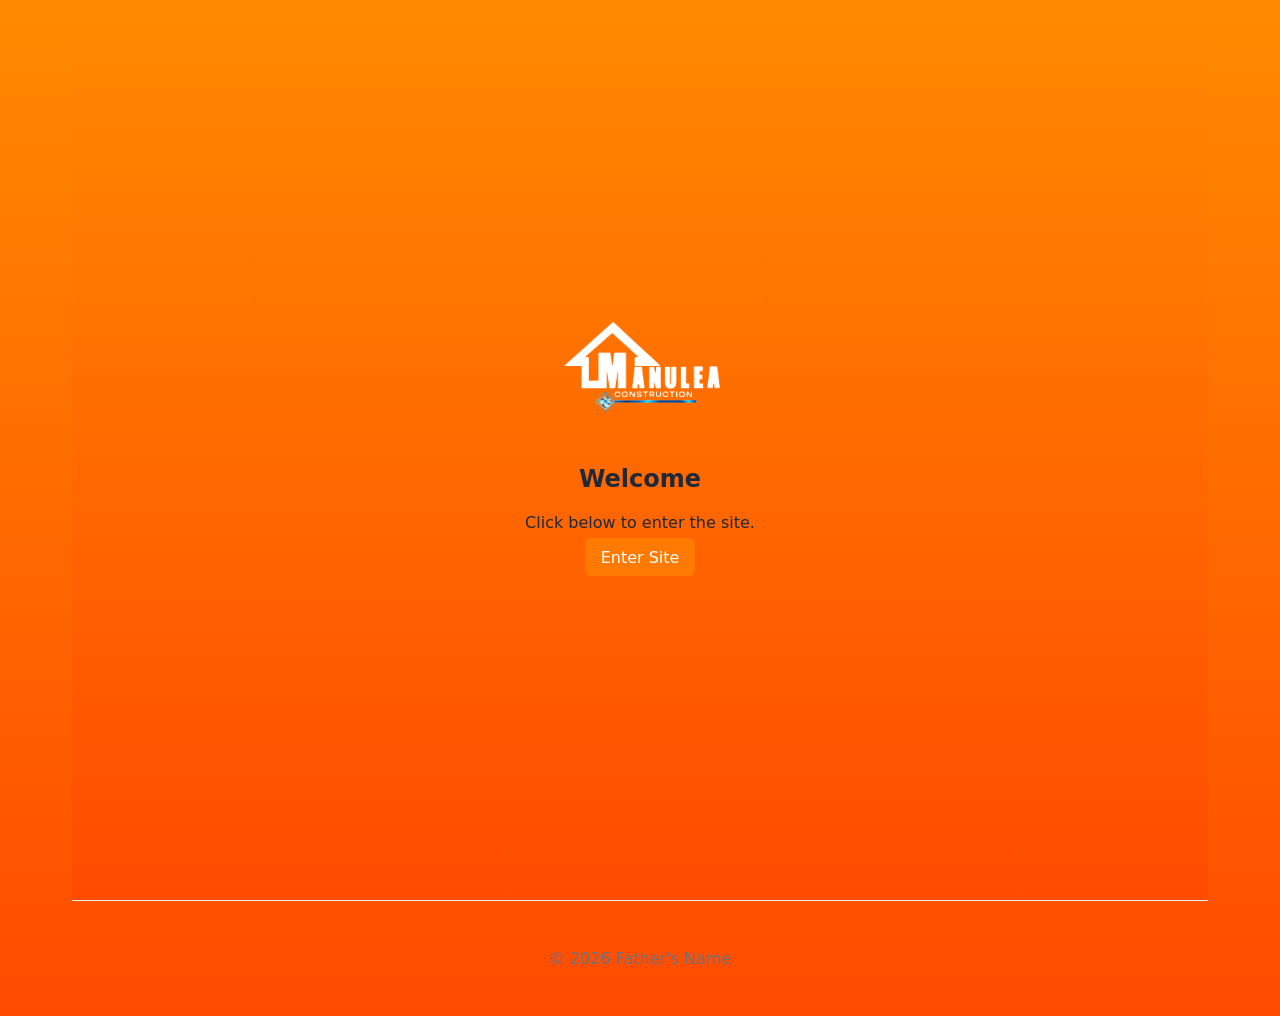
==== index.html @ 6e04be5b "Added some files" ====
<!doctype html>
<html lang="en-US">
<head>
  <meta charset="utf-8">
  <meta name="viewport" content="width=device-width,initial-scale=1">
	<title>Manulea Construction Ltd</title>
  <link rel="stylesheet" href="styles.css">
</head>
<body>
	<main>
	<section class="start-hero">
	  <div class="container">
		<img src="images/logo/logo.svg" alt="Logo" class="start-logo" onerror="this.onerror=null;this.src='images/logo/logo.png'">
		<h1>Welcome</h1>
		<p>Click below to enter the site.</p>
		<p><a class="btn" href="landing.html">Enter Site</a></p>
	  </div>
	</section>
  </main>

  <footer class="site-footer">
	<div class="container">
	  <p>&copy; <span id="year"></span> Father's Name</p>
	</div>
  </footer>

  <script>
	// Set current year
	document.getElementById('year').textContent = new Date().getFullYear();
	  // Stronger, darker orange background for the start page
	document.documentElement.style.setProperty('--page-bg','linear-gradient(180deg,#ff8a00 0%,#ff4b00 100%)');

	// Fade-then-navigate when Enter Site clicked
	const enter = document.querySelector('.btn');
	enter && enter.addEventListener('click', (e)=>{
	  e.preventDefault();
	  const overlay = document.getElementById('fadeOverlay');
	  if(overlay) overlay.classList.add('show');
	  setTimeout(()=> location.href = 'landing.html', 450);
	});
  </script>
</body>
</html>
---- styles.css ----
/* Basic responsive site styles */
:root{
  --page-bg: linear-gradient(180deg,#d9f99d,#bef264); /* lime green-ish */
  --text:#1f2937; /* slate-800 */
  --muted:#6b7280; /* slate-500 */
  --accent:#ff7a00; /* warm accent */
  --card-bg: #ffffff;
  --glass: rgba(255,255,255,0.6);
  --shadow: 0 6px 18px rgba(15,23,42,0.08);
  --radius: 12px;
  /* Gallery sizing */
  --gallery-main-height: 480px;
  --gallery-thumb-width: 110px;
  --gallery-thumb-height: 72px;
  --card-image-height: 220px;
}

/* Projects dropdown in navbar */
.projects-menu{position:relative}
.projects-dropdown{position:absolute;left:0;top:100%;min-width:280px;background:rgba(255,255,255,0.98);border:1px solid rgba(15,23,42,0.06);box-shadow:var(--shadow);padding:.75rem;border-radius:10px;display:none;z-index:130}
.projects-menu:hover .projects-dropdown{display:block}
.projects-dropdown h4{margin:.25rem 0 .5rem;font-size:.95rem}
.projects-dropdown .thumb-list{display:flex;gap:.4rem;flex-wrap:wrap}
.projects-dropdown .thumb-list img{width:72px;height:48px;object-fit:cover;border-radius:6px;cursor:pointer;border:2px solid transparent}

/* card thumbnails below main image */
.card-thumbs{display:flex;gap:.5rem;margin-top:.6rem}
.card-thumbs img{width:80px;height:56px;object-fit:cover;border-radius:6px}

@media (max-width:900px){
  .projects-menu:hover .projects-dropdown{display:none}
  .projects-dropdown{position:static;width:auto;border:none;box-shadow:none;padding:.5rem 0}
}
*{box-sizing:border-box}
body{font-family:system-ui,-apple-system,Segoe UI,Roboto,'Helvetica Neue',Arial;margin:0;color:var(--text);background:var(--page-bg)}
.container{max-width:1000px;margin:0 auto;padding:1rem}
.site-header{border-bottom:1px solid #eee;background:#fafafa}
.site-header{border-bottom:0;background:#fafafa;padding-bottom:0}
.nav{display:flex;align-items:center;justify-content:space-between;padding:0.5rem 0}
.brand{display:flex;align-items:center;text-decoration:none;color:inherit}
.logo{width:auto;height:56px;max-width:220px;margin-right:.6rem;object-fit:contain}
.nav-links{list-style:none;display:flex;margin:0;padding:0}
.nav-links li{margin-left:1rem}
.nav-links a{text-decoration:none;color:var(--text)}
.brand-text{display:flex;flex-direction:column;line-height:1}
.brand-text .company{font-weight:700;font-size:1rem}
.brand-text .person{font-size:.9rem;color:var(--muted)}
.nav-toggle{display:none;border:0;background:none;font-size:1.2rem}
.hero{padding:3rem 0;text-align:center;background:var(--page-bg)}
.start-hero{height:100vh;display:flex;align-items:center;justify-content:center;text-align:center;background:var(--page-bg)}
.start-logo{max-width:480px;width:60%;height:auto;margin-bottom:1rem}
.lead{font-size:1.05rem;color:var(--muted);margin-bottom:1rem}

/* Fade overlay for transitions */
.fade-overlay{position:fixed;inset:0;background:#fff;opacity:0;pointer-events:none;transition:opacity .6s ease;z-index:300}
.fade-overlay.show{opacity:1;pointer-events:auto}

/* Hover note for images */
.has-note{position:relative}
.has-note:hover{outline:3px solid rgba(0,0,0,0.06)}
.has-note[title]:hover::after{content: attr(title);position:absolute;left:50%;transform:translateX(-50%) translateY(-110%);background:rgba(0,0,0,0.8);color:#fff;padding:.3rem .5rem;border-radius:6px;font-size:.85rem;white-space:nowrap}

/* Simple AI assistant box */
.ai-box{position:fixed;right:18px;bottom:18px;width:320px;background:linear-gradient(180deg,#fff,#f7f7f8);border-radius:12px;box-shadow:0 8px 30px rgba(2,6,23,0.2);z-index:260;padding:.75rem}
.ai-box .header{font-weight:600;margin-bottom:.5rem}
.ai-box .messages{max-height:220px;overflow:auto;margin-bottom:.5rem;padding-right:.25rem}
.ai-box input{width:100%;padding:.5rem;border-radius:8px;border:1px solid rgba(2,6,23,0.06)}
.btn{background:var(--accent);color:#fff;padding:.6rem 1rem;border-radius:6px;text-decoration:none}
.grid{display:grid;grid-template-columns:repeat(auto-fit,minmax(220px,1fr));gap:1rem}
.card{border:1px solid #eee;padding:1rem;border-radius:6px}
.card img{max-width:100%;height:140px;width:100%;object-fit:cover}
.reviews blockquote{background:#f9f9f9;border-left:4px solid var(--accent);padding:1rem;margin:0 0 1rem}
.site-footer{padding:1rem 0;text-align:center;color:var(--muted);border-top:1px solid #eee}
@media (max-width:900px){
  /* Mobile: make nav expand inline, pushing content down instead of overlaying */
  .nav-links{display:flex;flex-direction:column;background:transparent;position:static;right:auto;top:auto;padding:0;margin:0;width:100%;max-height:0;overflow:hidden;transition:max-height .28s ease}
  .nav-links.open{max-height:420px;padding:0.75rem 0;background:rgba(255,255,255,0.96);border-radius:10px;border:1px solid rgba(15,23,42,0.06);box-shadow:var(--shadow)}
  .nav-toggle{display:block;z-index:90;background:transparent;border:0;padding:.4rem .6rem;font-size:1.2rem;border-radius:8px}
  .nav-links li{margin:0}
  .nav-links a{display:block;padding:.6rem 1rem}
}

@media (max-width:520px){
	.logo{height:96px}
  .card img{height:160px}
}

/* Decorative border under header */
.header-border{width:100%;height:28px;background-repeat:repeat-x;background-position:center top;background-size:contain;background-image: url('images/border/border.svg'), url('images/border/border.png');}

@media (max-width:700px){
  .logo{width:44px;height:44px}
  .header-border{height:24px;background-size:24px 24px}
}

/* Side borders repeated vertically */
.side-border{position:fixed;top:0;bottom:0;width:56px;background-repeat:repeat-y;background-position:center top;background-size:contain;pointer-events:none;z-index:0}
.side-border.left{left:0;background-image: url('images/border/border.svg'), url('images/border/border.png')}
.side-border.right{right:0;background-image: url('images/border/border.svg'), url('images/border/border.png')}

/* Make sure main content doesn't overlap the fixed borders */
body{padding-left:72px;padding-right:72px}

@media (max-width:900px){
  body{padding-left:48px;padding-right:48px}
  .side-border{width:40px}
}

/* make sure header overlays side borders */
.site-header{z-index:120}

@media (max-width:520px){
  body{padding-left:20px;padding-right:20px}
  .side-border{display:none}
  .site-header{position:relative}
}

@media (max-width:520px){
  body{padding-left:20px;padding-right:20px}
  .side-border{display:none}
}

/* Gallery styles */
.gallery{margin-top:1rem}

/* Slider style for project1 */
.gallery.slider{max-width:980px;margin:1.25rem auto}
.gallery.slider .main{position:relative;border-radius:10px;overflow:hidden}
.gallery.slider .main img{width:100%;height:var(--gallery-main-height);object-fit:cover;display:block}
.gallery.slider .nav-btn{position:absolute;top:50%;transform:translateY(-50%);background:linear-gradient(90deg, rgba(0,0,0,0.24), rgba(0,0,0,0.08));color:#fff;border:0;padding:.6rem 10px;border-radius:999px;cursor:pointer}
.gallery.slider .nav-btn.left{left:12px}
.gallery.slider .nav-btn.right{right:12px}
.gallery.slider .thumbs{display:flex;gap:.6rem;overflow:auto;padding-top:.75rem}
.gallery.slider .thumbs img{width:var(--gallery-thumb-width);height:var(--gallery-thumb-height);object-fit:cover;border-radius:8px;cursor:pointer;opacity:.75;border:3px solid transparent;transition:transform .18s,opacity .18s}
.gallery.slider .thumbs img.active{opacity:1;border-color:var(--accent);transform:translateY(-4px)}

/* Grid style for project2 */
.gallery.grid .grid-row{display:grid;grid-template-columns:repeat(auto-fit,minmax(160px,1fr));gap:.75rem}
.gallery.grid .grid-row img{width:100%;height:200px;object-fit:cover;border-radius:10px;cursor:pointer;display:block;transition:transform .18s}
.gallery.grid .grid-row img:hover{transform:scale(1.03)}

/* Modal / lightbox used by grid */
.lightbox{position:fixed;inset:0;background:linear-gradient(180deg, rgba(0,0,0,0.72), rgba(0,0,0,0.88));display:flex;align-items:center;justify-content:center;z-index:200;opacity:0;pointer-events:none;transition:opacity .25s}
.lightbox.open{opacity:1;pointer-events:auto}
.lightbox img{max-width:86%;max-height:84%;border-radius:8px;display:block;box-shadow:0 10px 40px rgba(2,6,23,0.6)}
.lightbox .close, .lightbox .prev, .lightbox .next{position:absolute;background:rgba(255,255,255,0.06);color:#fff;border:0;padding:.6rem;border-radius:8px;cursor:pointer}
.lightbox .close{top:20px;right:20px}
.lightbox .prev{left:20px}
.lightbox .next{right:20px}

@media (max-width:700px){
  .gallery.slider .thumbs img{width:72px;height:48px}
  .gallery.grid .grid-row img{height:120px}
}

/* Masonry style */
.gallery.masonry .grid-row{column-count:3;column-gap:.75rem}
.gallery.masonry .grid-row img{width:100%;height:auto;margin-bottom:.75rem;display:block;border-radius:10px}

@media (max-width:900px){
  .gallery.masonry .grid-row{column-count:2}
}

/* Carousel variant (like slider but autoplay and smaller height) */
.gallery.carousel .main img{height:360px}
.gallery.carousel .nav-btn{padding:.5rem 8px}

/* Captions variant */
.gallery.captions .grid-row{display:grid;grid-template-columns:repeat(auto-fit,minmax(180px,1fr));gap:.6rem}
.gallery.captions .item{position:relative;border-radius:10px;overflow:hidden}
.gallery.captions .item img{width:100%;height:220px;object-fit:cover;display:block}
.gallery.captions .caption{position:absolute;left:0;right:0;bottom:0;padding:.6rem .75rem;background:linear-gradient(180deg,transparent,rgba(0,0,0,0.5));color:#fff;font-size:.95rem}

/* Mosaic layout */
.gallery.mosaic .grid-row{display:grid;grid-template-columns:repeat(4,1fr);grid-auto-rows:120px;gap:.5rem}
.gallery.mosaic .grid-row img{width:100%;height:100%;object-fit:cover;border-radius:8px}

@media (max-width:900px){
  .gallery.mosaic .grid-row{grid-template-columns:repeat(2,1fr);grid-auto-rows:160px}
}

/* Compact thumbnails */
.gallery.compact .grid-row{display:flex;gap:.5rem;flex-wrap:wrap}
.gallery.compact .grid-row img{width:120px;height:80px;object-fit:cover;border-radius:6px}
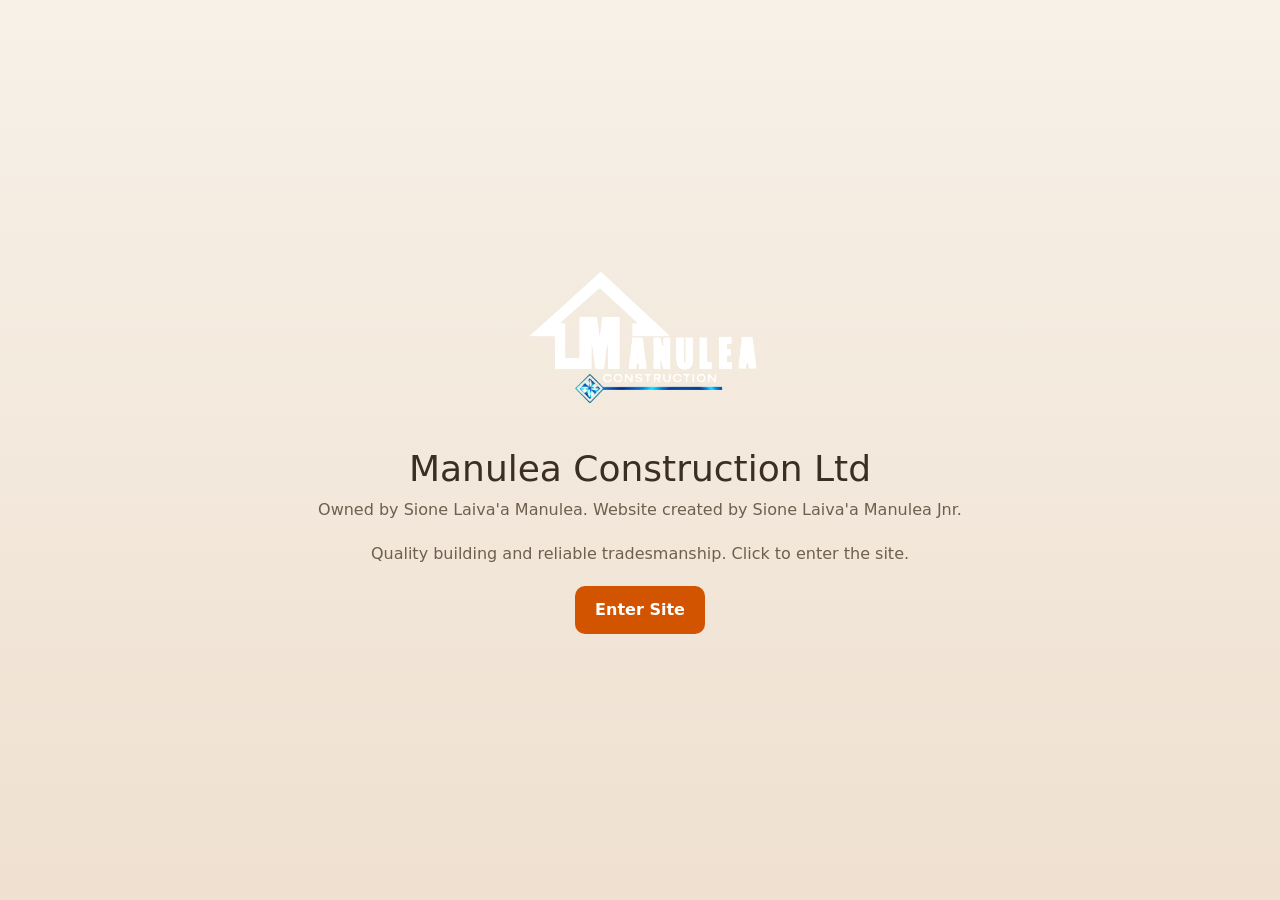
==== commit b2265f2a: "added random" ====
--- a/index.html
+++ b/index.html
@@ -3,41 +3,33 @@
 <head>
   <meta charset="utf-8">
   <meta name="viewport" content="width=device-width,initial-scale=1">
-	<title>Manulea Construction Ltd</title>
+  <title>Manulea Construction Ltd</title>
   <link rel="stylesheet" href="styles.css">
+  <style>
+	.start-full{height:100vh;display:flex;align-items:center;justify-content:center;text-align:center;flex-direction:column;padding:2rem}
+	.start-full h1{font-size:2.25rem;margin:.5rem 0;color:var(--text)}
+	.start-full p{color:var(--muted);margin-bottom:1.25rem}
+	.enter-btn{background:var(--accent);color:#fff;padding:.75rem 1.25rem;border-radius:10px;font-weight:700;text-decoration:none}
+	.logo-large{max-width:420px;width:55%;height:auto;margin-bottom:1rem;border-radius:8px}
+	@media(max-width:520px){ .start-full h1{font-size:1.5rem} .logo-large{width:70%} }
+  </style>
 </head>
 <body>
-	<main>
-	<section class="start-hero">
-	  <div class="container">
-		<img src="images/logo/logo.svg" alt="Logo" class="start-logo" onerror="this.onerror=null;this.src='images/logo/logo.png'">
-		<h1>Welcome</h1>
-		<p>Click below to enter the site.</p>
-		<p><a class="btn" href="landing.html">Enter Site</a></p>
-	  </div>
-	</section>
-  </main>
-
-  <footer class="site-footer">
-	<div class="container">
-	  <p>&copy; <span id="year"></span> Father's Name</p>
-	</div>
-  </footer>
-
+  <div class="start-full">
+	<img src="images/logo/logo.svg" alt="Logo" class="logo-large" onerror="this.onerror=null;this.src='images/logo/logo.png'">
+	<h1>Manulea Construction Ltd</h1>
+	<p>Owned by Sione Laiva'a Manulea. Website created by Sione Laiva'a Manulea Jnr.</p>
+	<p>Quality building and reliable tradesmanship. Click to enter the site.</p>
+	<a id="enterSite" class="enter-btn" href="landing.html">Enter Site</a>
+  </div>
+  <div id="fadeOverlay" class="fade-overlay"></div>
   <script>
-	// Set current year
-	document.getElementById('year').textContent = new Date().getFullYear();
-	  // Stronger, darker orange background for the start page
-	document.documentElement.style.setProperty('--page-bg','linear-gradient(180deg,#ff8a00 0%,#ff4b00 100%)');
-
-	// Fade-then-navigate when Enter Site clicked
-	const enter = document.querySelector('.btn');
-	enter && enter.addEventListener('click', (e)=>{
+	document.getElementById('enterSite').addEventListener('click', function(e){
 	  e.preventDefault();
 	  const overlay = document.getElementById('fadeOverlay');
-	  if(overlay) overlay.classList.add('show');
-	  setTimeout(()=> location.href = 'landing.html', 450);
+	  overlay.classList.add('show');
+	  setTimeout(()=> location.href = this.getAttribute('href'), 450);
 	});
   </script>
 </body>
-</html>+</html>
